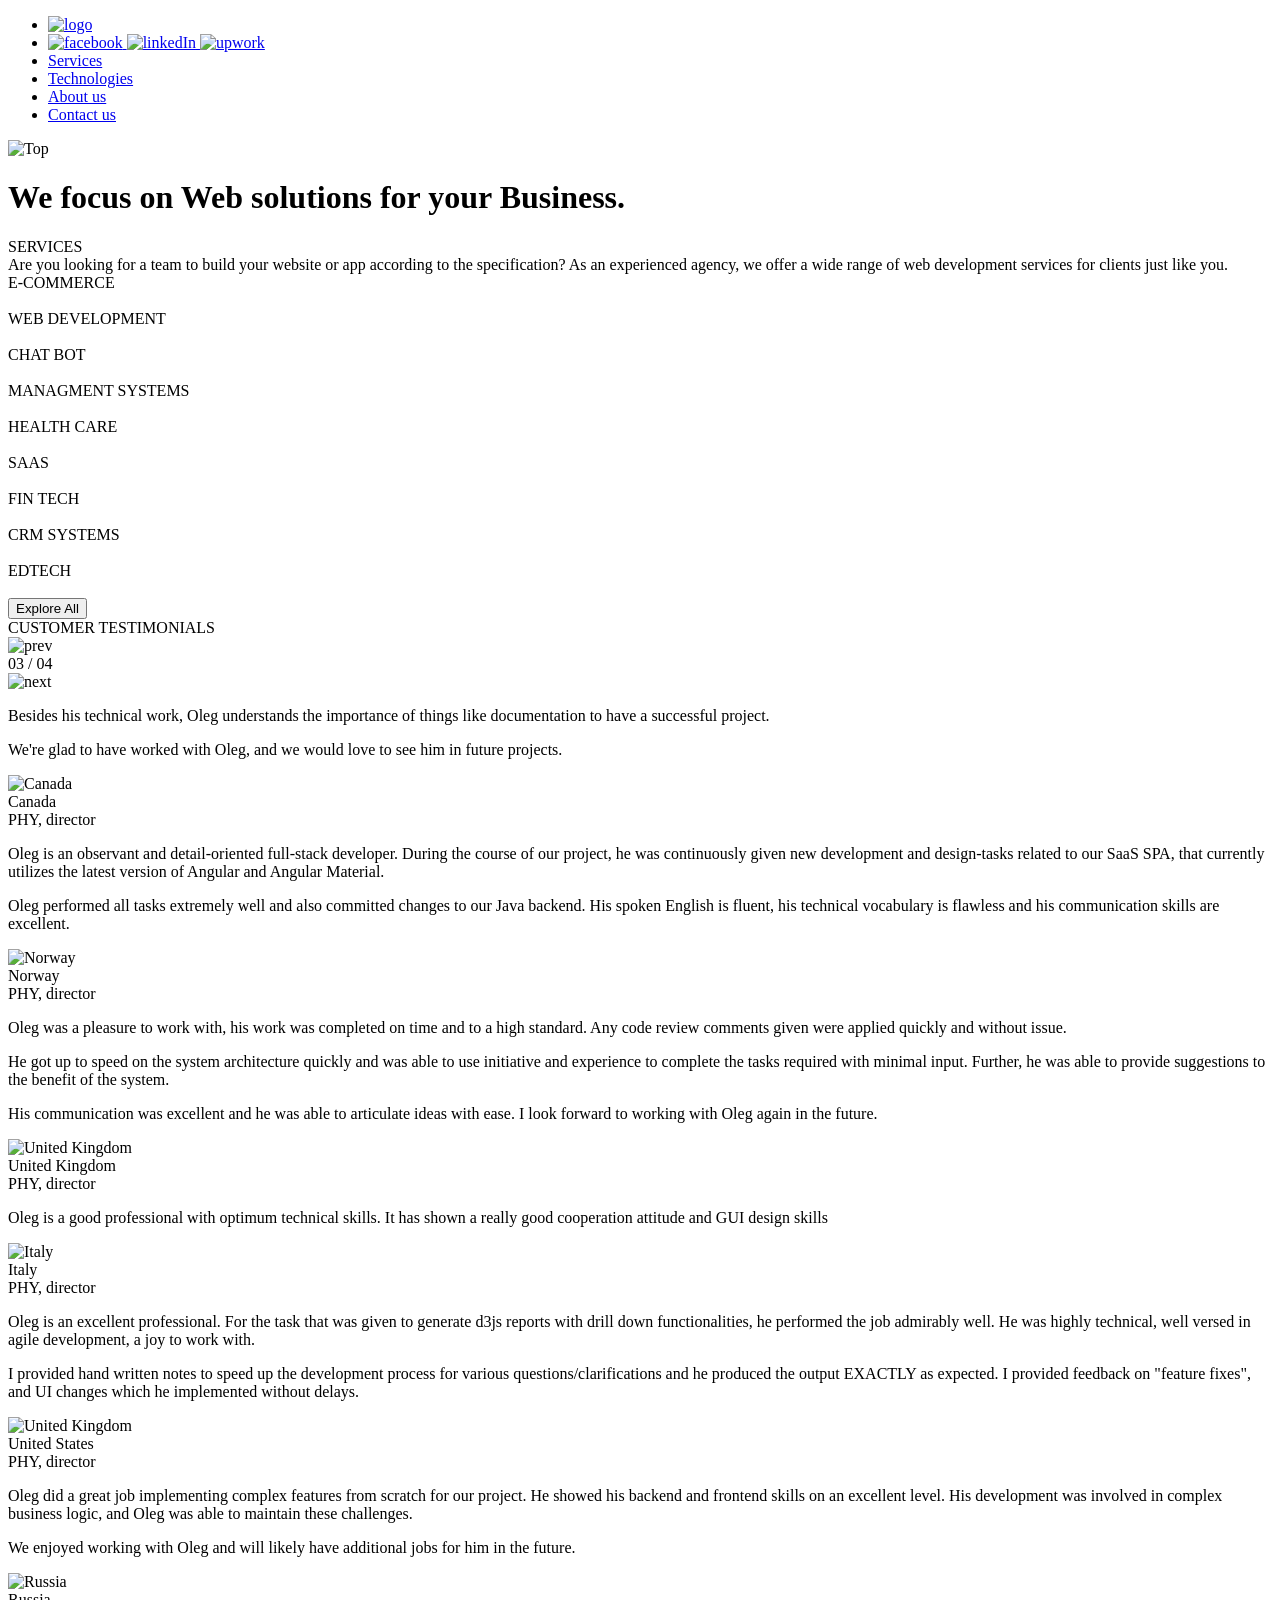
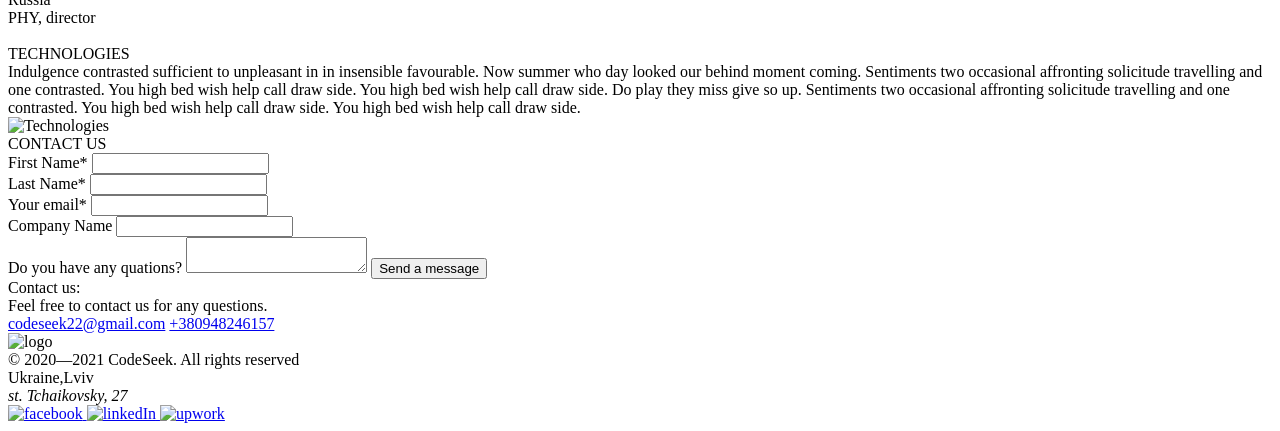
==== index.html @ 5d6cbed3 "Add files via upload" ====
<!DOCTYPE html><html lang="ru"><head><meta charset="UTF-8"><meta name="viewport" content="width=device-width,initial-scale=1"><meta http-equiv="X-UA-Compatible" content="ie=edge"><title>CodeSeek</title><meta name="title" content="Мое портфолио"><meta name="description" content="Здесь вы сможете ознакомиться с моими работами и узнать больше обо мне"><!-- Open Graph / Facebook --><meta property="og:type" content="website"><meta property="og:url" content="https://metatags.io/"><meta property="og:title" content="Мое портфолио"><meta property="og:description" content="Здесь вы сможете ознакомиться с моими работами и узнать больше обо мне"><meta property="og:image" content="https://metatags.io/assets/meta-tags-16a33a6a8531e519cc0936fbba0ad904e52d35f34a46c97a2c9f6f7dd7d336f2.png"><!-- Twitter --><meta property="twitter:card" content="summary_large_image"><meta property="twitter:url" content="https://metatags.io/"><meta property="twitter:title" content="Мое портфолио"><meta property="twitter:description" content="Здесь вы сможете ознакомиться с моими работами и узнать больше обо мне"><meta property="twitter:image" content="https://metatags.io/assets/meta-tags-16a33a6a8531e519cc0936fbba0ad904e52d35f34a46c97a2c9f6f7dd7d336f2.png"><!-- Favicon  --><link rel="apple-touch-icon" sizes="57x57" href="icons/favicon//apple-icon-57x57.png"><link rel="apple-touch-icon" sizes="60x60" href="icons/favicon//apple-icon-60x60.png"><link rel="apple-touch-icon" sizes="72x72" href="icons/favicon//apple-icon-72x72.png"><link rel="apple-touch-icon" sizes="76x76" href="icons/favicon//apple-icon-76x76.png"><link rel="apple-touch-icon" sizes="114x114" href="icons/favicon//apple-icon-114x114.png"><link rel="apple-touch-icon" sizes="120x120" href="icons/favicon//apple-icon-120x120.png"><link rel="apple-touch-icon" sizes="144x144" href="icons/favicon//apple-icon-144x144.png"><link rel="apple-touch-icon" sizes="152x152" href="icons/favicon//apple-icon-152x152.png"><link rel="apple-touch-icon" sizes="180x180" href="icons/favicon//apple-icon-180x180.png"><link rel="icon" type="image/png" sizes="192x192" href="icons/favicon//android-icon-192x192.png"><link rel="icon" type="image/png" sizes="32x32" href="icons/favicon//favicon-32x32.png"><link rel="icon" type="image/png" sizes="96x96" href="icons/favicon//favicon-96x96.png"><link rel="icon" type="image/png" sizes="16x16" href="icons/favicon//favicon-16x16.png"><link rel="manifest" href="icons/favicon//manifest.json"><meta name="msapplication-TileColor" content="#ffffff"><meta name="msapplication-TileImage" content="icons/favicon//ms-icon-144x144.png"><meta name="theme-color" content="#ffffff"><link rel="stylesheet" href="css/style.min.css"></head><body><header><nav class=""><div class="container"><ul class="menu"><li class="menu_item"><a href="#" class="logo"><img src="icons/main_logo.png" alt="logo"></a></li><li class="menu_social"><a href="https://www.upwork.com/ab/find-work/" class="menu_social_item"><img src="icons/social/facebook.png" alt="facebook"> </a><a href="https://www.upwork.com/ab/find-work/" class="menu_social_item"><img src="icons/social/linkedIn.png" alt="linkedIn"> </a><a href="https://www.upwork.com/ab/find-work/" class="menu_social_item"><img src="icons/social/upwork.png" alt="upwork"></a></li><li class="menu_item"><a href="services.html" class="menu_link menu_link_animate">Services</a></li><li class="menu_item menu_item_op"><a href="technologies.html" class="menu_link menu_link_animate">Technologies</a></li><li class="menu_item"><a href="about.html" class="menu_link menu_link_animate">About us</a></li><li class="menu_item"><a href="contact.html" class="menu_link">Contact us</a></li></ul></div><div class="hamburger"><span></span> <span></span> <span></span></div><div class="menu_overlay"></div></nav><a id="myBtn" title="Go to top" class="animate__animated"><img src="icons/up.png" alt="Top" border="none" title="Наверх"></a></header><div class="header header_main"><div class="container"><h1 class="title title_fs70 header_main-title animate__animated animate__fadeInLeftBig">We <span>focus on</span> Web solutions for <span>your</span> <span>Business</span>.</h1></div></div><section class="services wow animate__animated animate__fadeIn animate__delay-1s"><div class="container"><div class="title title_fs30 label">SERVICES</div><div class="title title_fs18 descr">Are you looking for a team to build your website or app according to the specification? As an experienced agency, we offer a wide range of web development services for clients just like you.</div><div class="services_wrapper"><div class="services_block"><div class="services_text">E-COMMERCE</div><div class="services_img"><img src="icons/main_services/1.png" alt=""></div></div><div class="services_block"><div class="services_text">WEB DEVELOPMENT</div><div class="services_img"><img src="icons/main_services/2.png" alt=""></div></div><div class="services_block"><div class="services_text">CHAT BOT</div><div class="services_img"><img src="icons/main_services/3.png" alt=""></div></div><div class="services_block"><div class="services_text">MANAGMENT SYSTEMS</div><div class="services_img servises_img_4"><img src="icons/main_services/4.png" alt=""></div></div><div class="services_block"><div class="services_text">HEALTH CARE</div><div class="services_img"><img src="icons/main_services/5.png" alt=""></div></div><div class="services_block"><div class="services_text">SAAS</div><div class="services_img"><img src="icons/main_services/6.png" alt=""></div></div><div class="services_block"><div class="services_text">FIN TECH</div><div class="services_img"><img src="icons/main_services/7.png" alt=""></div></div><div class="services_block"><div class="services_text">CRM SYSTEMS</div><div class="services_img"><img src="icons/main_services/8.png" alt=""></div></div><div class="services_block"><div class="services_text">EDTECH</div><div class="services_img"><img src="icons/main_services/9.png" alt=""></div></div></div><a class="link" href="services.html#service"><button class="btn btn_more">Explore All</button></a></div></section><section class="review"><div class="container"><div class="label label_white title title_fs30">CUSTOMER TESTIMONIALS</div><div class="review_block wow animate__animated animate__fadeIn animate__slow"><div class="review_slider-counter"><div class="review_slider-prev"><img src="icons/left-arrow.svg" alt="prev"></div><span id="current">03</span> <span>/</span> <span id="total">04</span><div class="review_slider-next"><img src="icons/right-arrow.svg" alt="next"></div></div><div class="review_wrapper"><div class="review_inner"><div class="review_items"><div class="review_item"><div class="review_text"><p>Besides his technical work, Oleg understands the importance of things like documentation to have a successful project.</p><p>We're glad to have worked with Oleg, and we would love to see him in future projects.</p></div><div class="review_user"><div class="review_user_avatar"><img src="img/users/canada.jpg" alt="Canada"></div><div class="review_user_descr"><div class="review_user_name">Canada</div><div class="review_user_position">PHY, director</div><!-- <div class="review_user_info">
                                        <div class="review_user_hours">501 hours</div>
                                        <div class="review_user_cost">$15,040.00</div>
                                    </div> --></div></div></div><div class="review_item"><div class="review_text"><p>Oleg is an observant and detail-oriented full-stack developer. During the course of our project, he was continuously given new development and design-tasks related to our SaaS SPA, that currently utilizes the latest version of Angular and Angular Material.</p><p>Oleg performed all tasks extremely well and also committed changes to our Java backend. His spoken English is fluent, his technical vocabulary is flawless and his communication skills are excellent.</p></div><div class="review_user"><div class="review_user_avatar"><img src="img/users/norway.png" alt="Norway"></div><div class="review_user_descr"><div class="review_user_name">Norway</div><div class="review_user_position">PHY, director</div></div></div></div></div><div class="review_items"><div class="review_item"><div class="review_text"><p>Oleg was a pleasure to work with, his work was completed on time and to a high standard. Any code review comments given were applied quickly and without issue.</p><p>He got up to speed on the system architecture quickly and was able to use initiative and experience to complete the tasks required with minimal input. Further, he was able to provide suggestions to the benefit of the system.</p><p>His communication was excellent and he was able to articulate ideas with ease. I look forward to working with Oleg again in the future.</p></div><div class="review_user"><div class="review_user_avatar"><img src="img/users/UK.png" alt="United Kingdom"></div><div class="review_user_descr"><div class="review_user_name">United Kingdom</div><div class="review_user_position">PHY, director</div></div></div></div><div class="review_item"><div class="review_text"><p>Oleg is a good professional with optimum technical skills. It has shown a really good cooperation attitude and GUI design skills</p></div><div class="review_user"><div class="review_user_avatar"><img src="img/users/italy.jpg" alt="Italy"></div><div class="review_user_descr"><div class="review_user_name">Italy</div><div class="review_user_position">PHY, director</div></div></div></div></div><div class="review_items"><div class="review_item"><div class="review_text"><p>Oleg is an excellent professional. For the task that was given to generate d3js reports with drill down functionalities, he performed the job admirably well. He was highly technical, well versed in agile development, a joy to work with.</p><p>I provided hand written notes to speed up the development process for various questions/clarifications and he produced the output EXACTLY as expected. I provided feedback on "feature fixes", and UI changes which he implemented without delays.</p></div><div class="review_user"><div class="review_user_avatar"><img src="img/users/UK.png" alt="United Kingdom"></div><div class="review_user_descr"><div class="review_user_name">United States</div><div class="review_user_position">PHY, director</div></div></div></div><div class="review_item"><div class="review_text"><p>Oleg did a great job implementing complex features from scratch for our project. He showed his backend and frontend skills on an excellent level. His development was involved in complex business logic, and Oleg was able to maintain these challenges.</p><p>We enjoyed working with Oleg and will likely have additional jobs for him in the future.</p></div><div class="review_user"><div class="review_user_avatar"><img src="img/users/russia.jpg" alt="Russia"></div><div class="review_user_descr"><div class="review_user_name">Russia</div><div class="review_user_position">PHY, director</div></div></div></div></div></div></div></div></div><div class="review_bg"><img src="img/middle_bg.png" alt=""></div></section><section class="technologies"><div class="container"><div class="title title_fs30 label">TECHNOLOGIES</div><div class="title title_fs18 descr wow animate__animated animate__fadeIn animate__slow">Indulgence contrasted sufficient to unpleasant in in insensible favourable. Now summer who day looked our behind moment coming. Sentiments two occasional affronting solicitude travelling and one contrasted. You high bed wish help call draw side. You high bed wish help call draw side. Do play they miss give so up. Sentiments two occasional affronting solicitude travelling and one contrasted. You high bed wish help call draw side. You high bed wish help call draw side.</div><img class="wow animate__animated animate__fadeIn animate__slow" src="img/technologies.png" alt="Technologies"></div></section><section class="contact"><div class="container"><div class="title title_fs30 label">CONTACT US</div><form class="contact_form wow animate__animated animate__fadeIn animate__slow" action="#"><div class="contact_block"><label for="firstname">First Name*</label> <input type="text" name="firstname" id="firstname" required></div><div class="contact_block"><label for="lastname">Last Name*</label> <input type="text" name="lastname" id="lastname" required></div><div class="contact_block"><label for="email">Your email*</label> <input type="email" name="email" id="email" required></div><div class="contact_block"><label for="company">Company Name</label> <input type="text" name="company" id="company"></div><label for="comment">Do you have any quations?</label> <textarea name="comment"></textarea> <button class="btn">Send a message</button></form></div></section><footer class="footer"><div class="container"><div class="footer_wrapper"><div class="footer_contact"><div class="footer_contact_text title_fs30">Contact us:</div><div class="footer_contact_descr">Feel free to contact us for any questions.</div><a href="mailto:codeseek22@gmail.com" class="footer_contact_email">codeseek22@gmail.com</a> <a href="tel:+380948246157" class="footer_contact_phone">+380948246157</a></div><div class="footer_conf"><img src="icons/logo.png" alt="logo" class="footer_logo"><div class="footer_conf_text">© 2020—2021 CodeSeek. All rights reserved</div></div><div class="footer_block"><div class="footer_social_info"><div class="footer_country">Ukraine,Lviv</div><address class="footer_addr">st. Tchaikovsky, 27</address></div><div class="footer_social"><a href="https://www.upwork.com/ab/find-work/" class="footer_social_item"><img src="icons/social/facebook.png" alt="facebook" height="30"> </a><a href="https://www.upwork.com/ab/find-work/" class="footer_social_item"><img src="icons/social/linkedIn.png" alt="linkedIn" height="30"> </a><a href="https://www.upwork.com/ab/find-work/" class="footer_social_item"><img src="icons/social/upwork.png" alt="upwork" height="30"></a></div></div></div></div></footer><div class="asas"></div><script src="js/wow.min.js"></script><script>new WOW().init();</script><script src="js/script.js"></script></body></html>
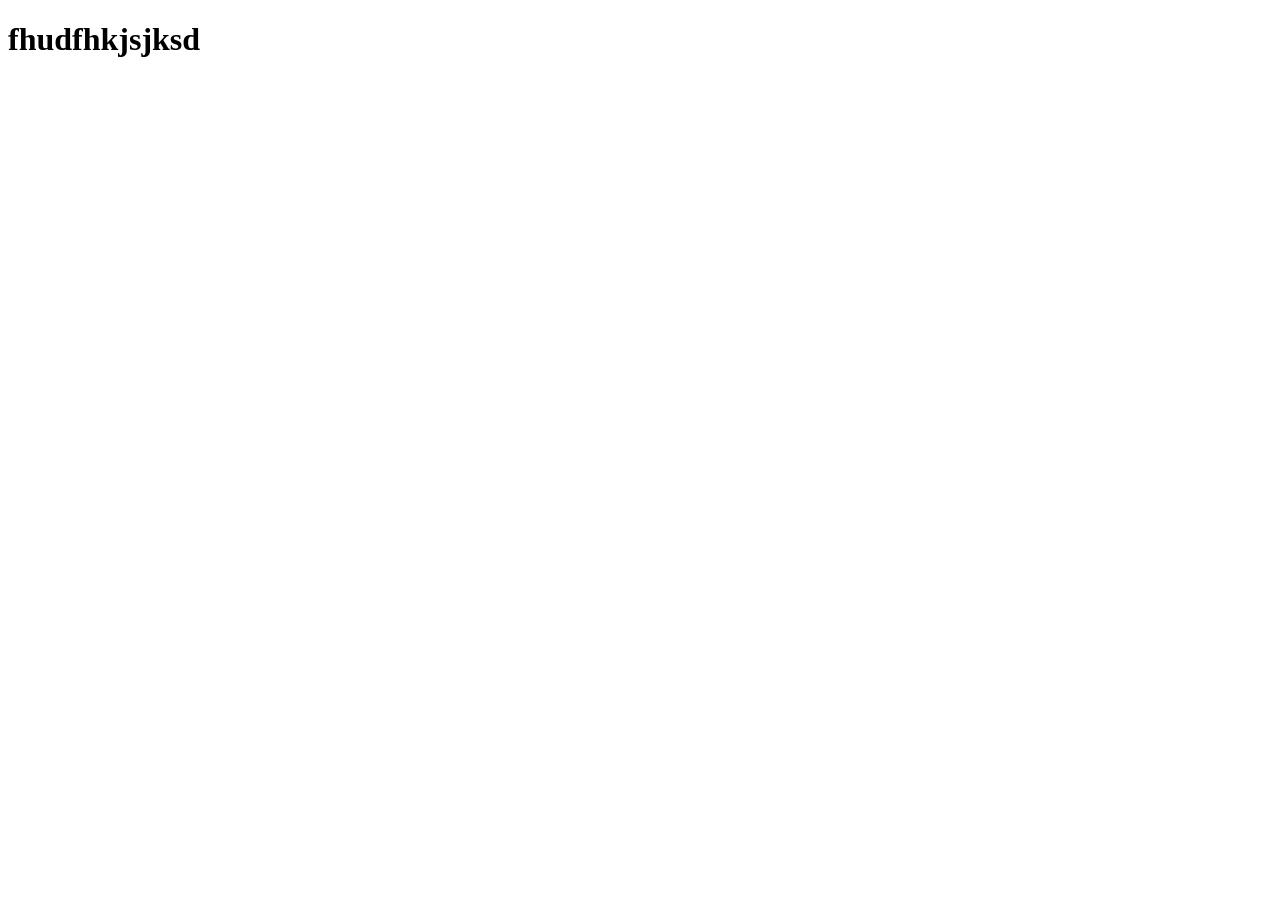
==== commit 2b8e8231: "2 commit" ====
--- a/index.html
+++ b/index.html
@@ -1,4 +1,12 @@
-<!DOCTYPE html><html lang="ru"><head><meta charset="UTF-8"><meta name="viewport" content="width=device-width,initial-scale=1"><meta http-equiv="X-UA-Compatible" content="ie=edge"><title>CodeSeek</title><meta name="title" content="Мое портфолио"><meta name="description" content="Здесь вы сможете ознакомиться с моими работами и узнать больше обо мне"><!-- Open Graph / Facebook --><meta property="og:type" content="website"><meta property="og:url" content="https://metatags.io/"><meta property="og:title" content="Мое портфолио"><meta property="og:description" content="Здесь вы сможете ознакомиться с моими работами и узнать больше обо мне"><meta property="og:image" content="https://metatags.io/assets/meta-tags-16a33a6a8531e519cc0936fbba0ad904e52d35f34a46c97a2c9f6f7dd7d336f2.png"><!-- Twitter --><meta property="twitter:card" content="summary_large_image"><meta property="twitter:url" content="https://metatags.io/"><meta property="twitter:title" content="Мое портфолио"><meta property="twitter:description" content="Здесь вы сможете ознакомиться с моими работами и узнать больше обо мне"><meta property="twitter:image" content="https://metatags.io/assets/meta-tags-16a33a6a8531e519cc0936fbba0ad904e52d35f34a46c97a2c9f6f7dd7d336f2.png"><!-- Favicon  --><link rel="apple-touch-icon" sizes="57x57" href="icons/favicon//apple-icon-57x57.png"><link rel="apple-touch-icon" sizes="60x60" href="icons/favicon//apple-icon-60x60.png"><link rel="apple-touch-icon" sizes="72x72" href="icons/favicon//apple-icon-72x72.png"><link rel="apple-touch-icon" sizes="76x76" href="icons/favicon//apple-icon-76x76.png"><link rel="apple-touch-icon" sizes="114x114" href="icons/favicon//apple-icon-114x114.png"><link rel="apple-touch-icon" sizes="120x120" href="icons/favicon//apple-icon-120x120.png"><link rel="apple-touch-icon" sizes="144x144" href="icons/favicon//apple-icon-144x144.png"><link rel="apple-touch-icon" sizes="152x152" href="icons/favicon//apple-icon-152x152.png"><link rel="apple-touch-icon" sizes="180x180" href="icons/favicon//apple-icon-180x180.png"><link rel="icon" type="image/png" sizes="192x192" href="icons/favicon//android-icon-192x192.png"><link rel="icon" type="image/png" sizes="32x32" href="icons/favicon//favicon-32x32.png"><link rel="icon" type="image/png" sizes="96x96" href="icons/favicon//favicon-96x96.png"><link rel="icon" type="image/png" sizes="16x16" href="icons/favicon//favicon-16x16.png"><link rel="manifest" href="icons/favicon//manifest.json"><meta name="msapplication-TileColor" content="#ffffff"><meta name="msapplication-TileImage" content="icons/favicon//ms-icon-144x144.png"><meta name="theme-color" content="#ffffff"><link rel="stylesheet" href="css/style.min.css"></head><body><header><nav class=""><div class="container"><ul class="menu"><li class="menu_item"><a href="#" class="logo"><img src="icons/main_logo.png" alt="logo"></a></li><li class="menu_social"><a href="https://www.upwork.com/ab/find-work/" class="menu_social_item"><img src="icons/social/facebook.png" alt="facebook"> </a><a href="https://www.upwork.com/ab/find-work/" class="menu_social_item"><img src="icons/social/linkedIn.png" alt="linkedIn"> </a><a href="https://www.upwork.com/ab/find-work/" class="menu_social_item"><img src="icons/social/upwork.png" alt="upwork"></a></li><li class="menu_item"><a href="services.html" class="menu_link menu_link_animate">Services</a></li><li class="menu_item menu_item_op"><a href="technologies.html" class="menu_link menu_link_animate">Technologies</a></li><li class="menu_item"><a href="about.html" class="menu_link menu_link_animate">About us</a></li><li class="menu_item"><a href="contact.html" class="menu_link">Contact us</a></li></ul></div><div class="hamburger"><span></span> <span></span> <span></span></div><div class="menu_overlay"></div></nav><a id="myBtn" title="Go to top" class="animate__animated"><img src="icons/up.png" alt="Top" border="none" title="Наверх"></a></header><div class="header header_main"><div class="container"><h1 class="title title_fs70 header_main-title animate__animated animate__fadeInLeftBig">We <span>focus on</span> Web solutions for <span>your</span> <span>Business</span>.</h1></div></div><section class="services wow animate__animated animate__fadeIn animate__delay-1s"><div class="container"><div class="title title_fs30 label">SERVICES</div><div class="title title_fs18 descr">Are you looking for a team to build your website or app according to the specification? As an experienced agency, we offer a wide range of web development services for clients just like you.</div><div class="services_wrapper"><div class="services_block"><div class="services_text">E-COMMERCE</div><div class="services_img"><img src="icons/main_services/1.png" alt=""></div></div><div class="services_block"><div class="services_text">WEB DEVELOPMENT</div><div class="services_img"><img src="icons/main_services/2.png" alt=""></div></div><div class="services_block"><div class="services_text">CHAT BOT</div><div class="services_img"><img src="icons/main_services/3.png" alt=""></div></div><div class="services_block"><div class="services_text">MANAGMENT SYSTEMS</div><div class="services_img servises_img_4"><img src="icons/main_services/4.png" alt=""></div></div><div class="services_block"><div class="services_text">HEALTH CARE</div><div class="services_img"><img src="icons/main_services/5.png" alt=""></div></div><div class="services_block"><div class="services_text">SAAS</div><div class="services_img"><img src="icons/main_services/6.png" alt=""></div></div><div class="services_block"><div class="services_text">FIN TECH</div><div class="services_img"><img src="icons/main_services/7.png" alt=""></div></div><div class="services_block"><div class="services_text">CRM SYSTEMS</div><div class="services_img"><img src="icons/main_services/8.png" alt=""></div></div><div class="services_block"><div class="services_text">EDTECH</div><div class="services_img"><img src="icons/main_services/9.png" alt=""></div></div></div><a class="link" href="services.html#service"><button class="btn btn_more">Explore All</button></a></div></section><section class="review"><div class="container"><div class="label label_white title title_fs30">CUSTOMER TESTIMONIALS</div><div class="review_block wow animate__animated animate__fadeIn animate__slow"><div class="review_slider-counter"><div class="review_slider-prev"><img src="icons/left-arrow.svg" alt="prev"></div><span id="current">03</span> <span>/</span> <span id="total">04</span><div class="review_slider-next"><img src="icons/right-arrow.svg" alt="next"></div></div><div class="review_wrapper"><div class="review_inner"><div class="review_items"><div class="review_item"><div class="review_text"><p>Besides his technical work, Oleg understands the importance of things like documentation to have a successful project.</p><p>We're glad to have worked with Oleg, and we would love to see him in future projects.</p></div><div class="review_user"><div class="review_user_avatar"><img src="img/users/canada.jpg" alt="Canada"></div><div class="review_user_descr"><div class="review_user_name">Canada</div><div class="review_user_position">PHY, director</div><!-- <div class="review_user_info">
-                                        <div class="review_user_hours">501 hours</div>
-                                        <div class="review_user_cost">$15,040.00</div>
-                                    </div> --></div></div></div><div class="review_item"><div class="review_text"><p>Oleg is an observant and detail-oriented full-stack developer. During the course of our project, he was continuously given new development and design-tasks related to our SaaS SPA, that currently utilizes the latest version of Angular and Angular Material.</p><p>Oleg performed all tasks extremely well and also committed changes to our Java backend. His spoken English is fluent, his technical vocabulary is flawless and his communication skills are excellent.</p></div><div class="review_user"><div class="review_user_avatar"><img src="img/users/norway.png" alt="Norway"></div><div class="review_user_descr"><div class="review_user_name">Norway</div><div class="review_user_position">PHY, director</div></div></div></div></div><div class="review_items"><div class="review_item"><div class="review_text"><p>Oleg was a pleasure to work with, his work was completed on time and to a high standard. Any code review comments given were applied quickly and without issue.</p><p>He got up to speed on the system architecture quickly and was able to use initiative and experience to complete the tasks required with minimal input. Further, he was able to provide suggestions to the benefit of the system.</p><p>His communication was excellent and he was able to articulate ideas with ease. I look forward to working with Oleg again in the future.</p></div><div class="review_user"><div class="review_user_avatar"><img src="img/users/UK.png" alt="United Kingdom"></div><div class="review_user_descr"><div class="review_user_name">United Kingdom</div><div class="review_user_position">PHY, director</div></div></div></div><div class="review_item"><div class="review_text"><p>Oleg is a good professional with optimum technical skills. It has shown a really good cooperation attitude and GUI design skills</p></div><div class="review_user"><div class="review_user_avatar"><img src="img/users/italy.jpg" alt="Italy"></div><div class="review_user_descr"><div class="review_user_name">Italy</div><div class="review_user_position">PHY, director</div></div></div></div></div><div class="review_items"><div class="review_item"><div class="review_text"><p>Oleg is an excellent professional. For the task that was given to generate d3js reports with drill down functionalities, he performed the job admirably well. He was highly technical, well versed in agile development, a joy to work with.</p><p>I provided hand written notes to speed up the development process for various questions/clarifications and he produced the output EXACTLY as expected. I provided feedback on "feature fixes", and UI changes which he implemented without delays.</p></div><div class="review_user"><div class="review_user_avatar"><img src="img/users/UK.png" alt="United Kingdom"></div><div class="review_user_descr"><div class="review_user_name">United States</div><div class="review_user_position">PHY, director</div></div></div></div><div class="review_item"><div class="review_text"><p>Oleg did a great job implementing complex features from scratch for our project. He showed his backend and frontend skills on an excellent level. His development was involved in complex business logic, and Oleg was able to maintain these challenges.</p><p>We enjoyed working with Oleg and will likely have additional jobs for him in the future.</p></div><div class="review_user"><div class="review_user_avatar"><img src="img/users/russia.jpg" alt="Russia"></div><div class="review_user_descr"><div class="review_user_name">Russia</div><div class="review_user_position">PHY, director</div></div></div></div></div></div></div></div></div><div class="review_bg"><img src="img/middle_bg.png" alt=""></div></section><section class="technologies"><div class="container"><div class="title title_fs30 label">TECHNOLOGIES</div><div class="title title_fs18 descr wow animate__animated animate__fadeIn animate__slow">Indulgence contrasted sufficient to unpleasant in in insensible favourable. Now summer who day looked our behind moment coming. Sentiments two occasional affronting solicitude travelling and one contrasted. You high bed wish help call draw side. You high bed wish help call draw side. Do play they miss give so up. Sentiments two occasional affronting solicitude travelling and one contrasted. You high bed wish help call draw side. You high bed wish help call draw side.</div><img class="wow animate__animated animate__fadeIn animate__slow" src="img/technologies.png" alt="Technologies"></div></section><section class="contact"><div class="container"><div class="title title_fs30 label">CONTACT US</div><form class="contact_form wow animate__animated animate__fadeIn animate__slow" action="#"><div class="contact_block"><label for="firstname">First Name*</label> <input type="text" name="firstname" id="firstname" required></div><div class="contact_block"><label for="lastname">Last Name*</label> <input type="text" name="lastname" id="lastname" required></div><div class="contact_block"><label for="email">Your email*</label> <input type="email" name="email" id="email" required></div><div class="contact_block"><label for="company">Company Name</label> <input type="text" name="company" id="company"></div><label for="comment">Do you have any quations?</label> <textarea name="comment"></textarea> <button class="btn">Send a message</button></form></div></section><footer class="footer"><div class="container"><div class="footer_wrapper"><div class="footer_contact"><div class="footer_contact_text title_fs30">Contact us:</div><div class="footer_contact_descr">Feel free to contact us for any questions.</div><a href="mailto:codeseek22@gmail.com" class="footer_contact_email">codeseek22@gmail.com</a> <a href="tel:+380948246157" class="footer_contact_phone">+380948246157</a></div><div class="footer_conf"><img src="icons/logo.png" alt="logo" class="footer_logo"><div class="footer_conf_text">© 2020—2021 CodeSeek. All rights reserved</div></div><div class="footer_block"><div class="footer_social_info"><div class="footer_country">Ukraine,Lviv</div><address class="footer_addr">st. Tchaikovsky, 27</address></div><div class="footer_social"><a href="https://www.upwork.com/ab/find-work/" class="footer_social_item"><img src="icons/social/facebook.png" alt="facebook" height="30"> </a><a href="https://www.upwork.com/ab/find-work/" class="footer_social_item"><img src="icons/social/linkedIn.png" alt="linkedIn" height="30"> </a><a href="https://www.upwork.com/ab/find-work/" class="footer_social_item"><img src="icons/social/upwork.png" alt="upwork" height="30"></a></div></div></div></div></footer><div class="asas"></div><script src="js/wow.min.js"></script><script>new WOW().init();</script><script src="js/script.js"></script></body></html>+<!DOCTYPE html>
+<html lang="en">
+<head>
+    <meta charset="UTF-8">
+    <meta http-equiv="X-UA-Compatible" content="IE=edge">
+    <meta name="viewport" content="width=, initial-scale=1.0">
+    <title>Document</title>
+</head>
+<body>
+    <h1>fhudfhkjsjksd</h1>
+</body>
+</html>
